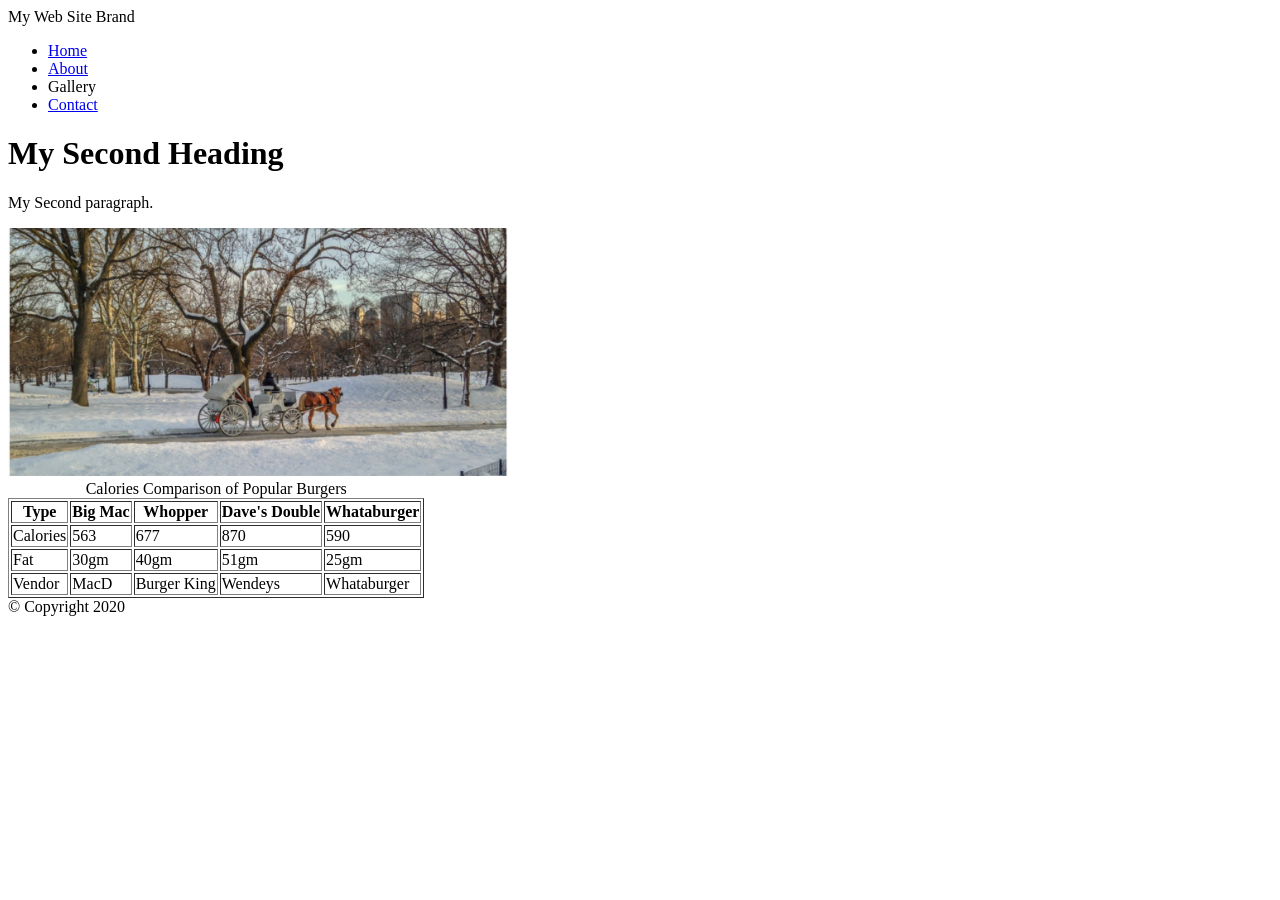
==== page2.html @ 355f63cc "Added 2 HTML pages" ====
<!DOCTYPE html>
<html>
    <head>
        <title>My Second Web Page</title>
    </head>
    <body>
<!-- Container to wrap everything -->
        <div id="container">

<!--brand of website -->
            <header>My Web Site Brand</header>
            <!-- main navigation -->
            <nav>
                <ul>
                    <li><a href="index.html">Home</a></li>
                    <li><a href="page2.html">About</a></li>
                    <li>Gallery</li>
                    <li><a href="page3.html">Contact</a></li>
                </ul>
            </nav> <!-- End Main Navigation-->
                
            <!-- Main Content-->
        <main>
        <h1>My Second Heading</h1>
        <p>My Second paragraph.</p>
        <img src="images/central-park.jpg" alt="Central Park" width="500">
        <table border="1">
            <caption>Calories Comparison of Popular Burgers</caption>
            <thead>
                 <tr>
                     <th>Type</th>
                     <th>Big Mac</th>
                     <th>Whopper</th>
                     <th>Dave's Double</th>
                     <th>Whataburger</th>
                 </tr>
             </thead>
             <tbody>
                    <tr>
                        <td>Calories</td>
                        <td>563</td>
                        <td>677</td>
                        <td>870</td>
                        <td>590</td>
                    </tr>
                    <tr>
                        <td>Fat</td>
                        <td>30gm</td>
                        <td>40gm</td>
                        <td>51gm</td>
                        <td>25gm</td>
                    </tr>

             </tbody>
             <tfoot>
                <tr>
                    <td>Vendor</td>
                    <td>MacD</td>
                    <td>Burger King</td>
                    <td>Wendeys</td>
                    <td>Whataburger</td>
                </tr>
             </tfoot>
        </table>

                
                
        </main> <!-- End Main Content-->

        <!-- Footer Information-->
        <footer>&copy; Copyright 2020</footer>

        </div> <!-- End Container 

    </body>
</html>
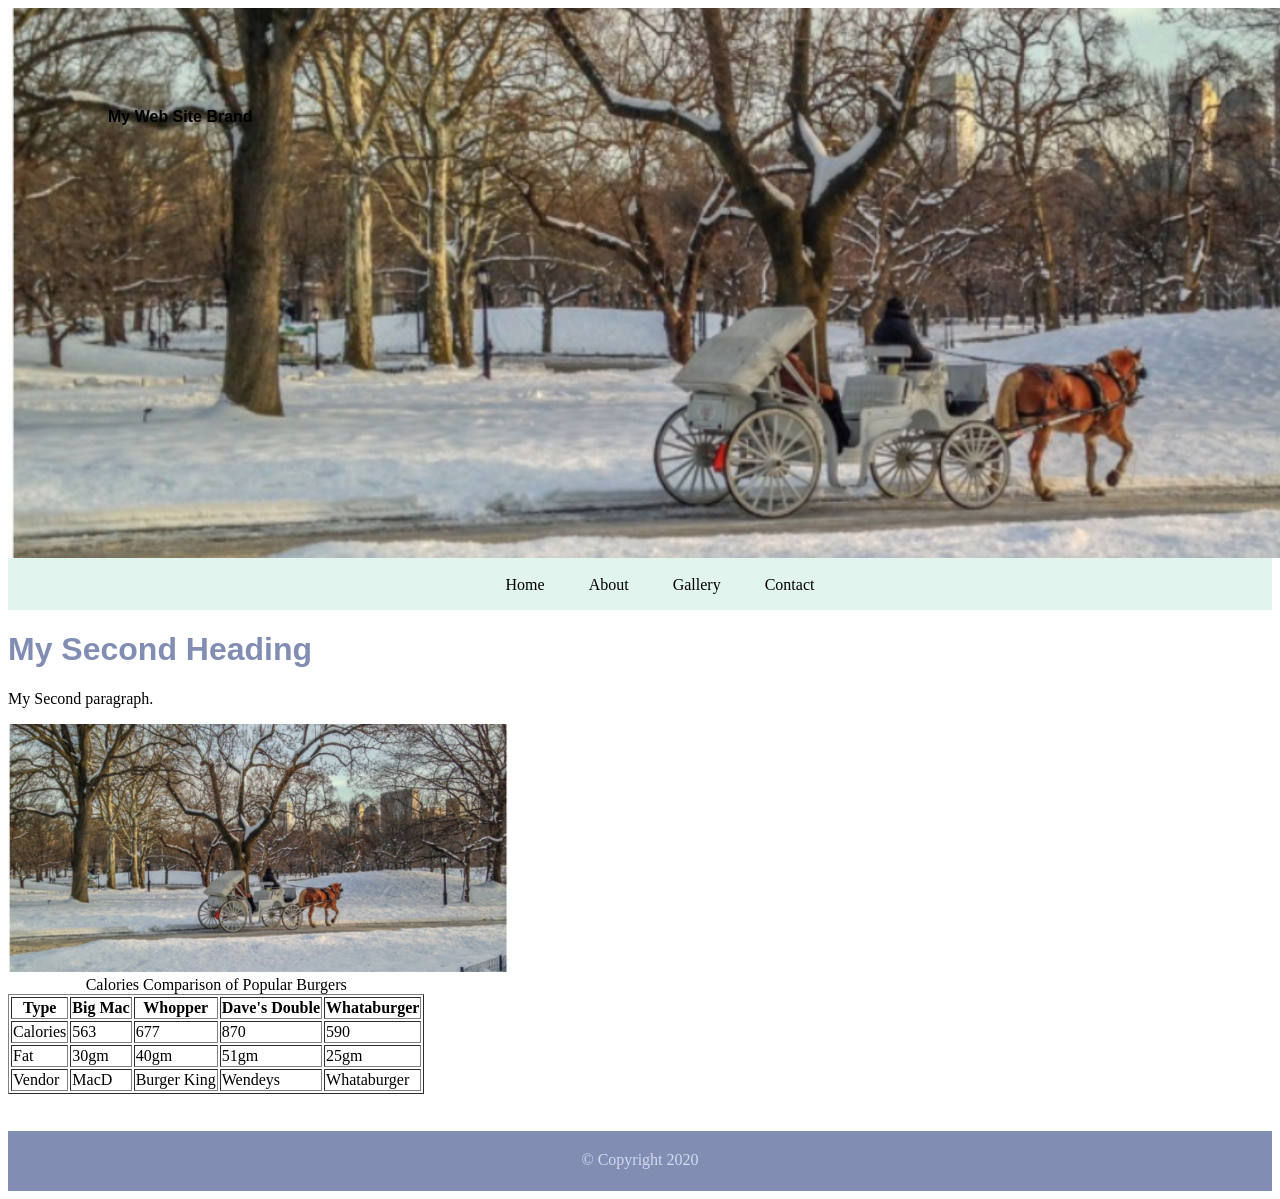
==== commit 1c0431b2: "switched to external css" ====
--- a/page2.html
+++ b/page2.html
@@ -2,6 +2,9 @@
 <html>
     <head>
         <title>My Second Web Page</title>
+
+          <link rel="stylesheet" href="style.css">  
+          
     </head>
     <body>
 <!-- Container to wrap everything -->
--- a/style.css
+++ b/style.css
@@ -0,0 +1,53 @@
+header {
+                background: url('images/central-park.jpg') 0 -200px; /* place image as background */
+                background-size: 1700px; /*
+                /* background-position: 0 -200px; */
+                /* background-repeat: no-repeat; */
+                height: 450px; /* give header some height to display the background image */
+                width: 100%;
+                padding-top: 100px;
+                padding-left: 100px;
+                font-weight: bold;
+                font-family: Arial, Helvetica, sans-serif;
+
+            }
+            li {
+                list-style-type: none;
+                display: inline;
+                padding: 0 20px;
+            }
+            li a {
+                text-decoration: none; /* Remove Underline */
+            }
+            li a:link {
+                color: #000; /* Before click */
+            }
+            li a:visited {
+                color: #813db3; /* After click */
+            }
+            li a:hover {
+                color: #333; /* Mouse Over */
+            }
+            li a:active {
+                color: #753a30; /* Mouse Down */
+            }
+            nav {
+                background-color:rgb(225, 245, 238);
+                height: 50px;
+                text-align: center;
+                padding-top: 2px;
+            }
+            main {
+                height: 500px; /* give some height to get a better sebse of how the page could look like */
+            }
+            main h1 {
+                color:rgb(129, 141, 179);
+                font-family: arial;
+            }
+            footer {
+                height: 40px;
+                background-color:rgb(129, 141, 179);
+                text-align: center;
+                padding-top: 20px;
+                color:rgb(211,218,240);
+            }
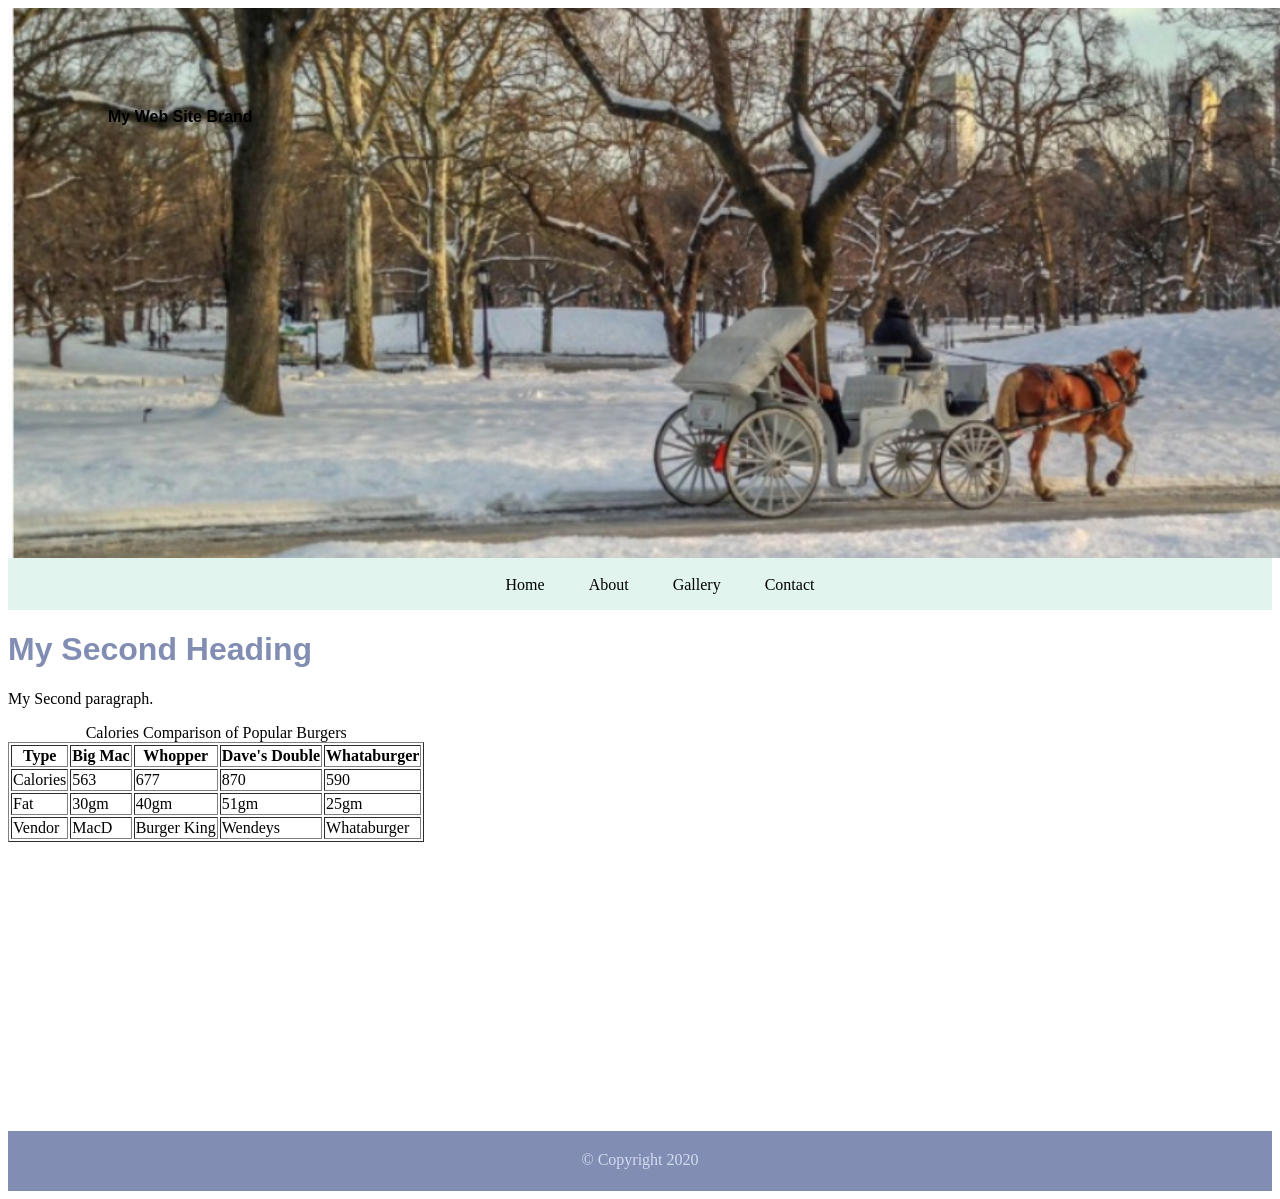
==== commit 99e6fa20: "switched to external css fixed" ====
--- a/page2.html
+++ b/page2.html
@@ -4,7 +4,7 @@
         <title>My Second Web Page</title>
 
           <link rel="stylesheet" href="style.css">  
-          
+
     </head>
     <body>
 <!-- Container to wrap everything -->
@@ -26,7 +26,6 @@
         <main>
         <h1>My Second Heading</h1>
         <p>My Second paragraph.</p>
-        <img src="images/central-park.jpg" alt="Central Park" width="500">
         <table border="1">
             <caption>Calories Comparison of Popular Burgers</caption>
             <thead>
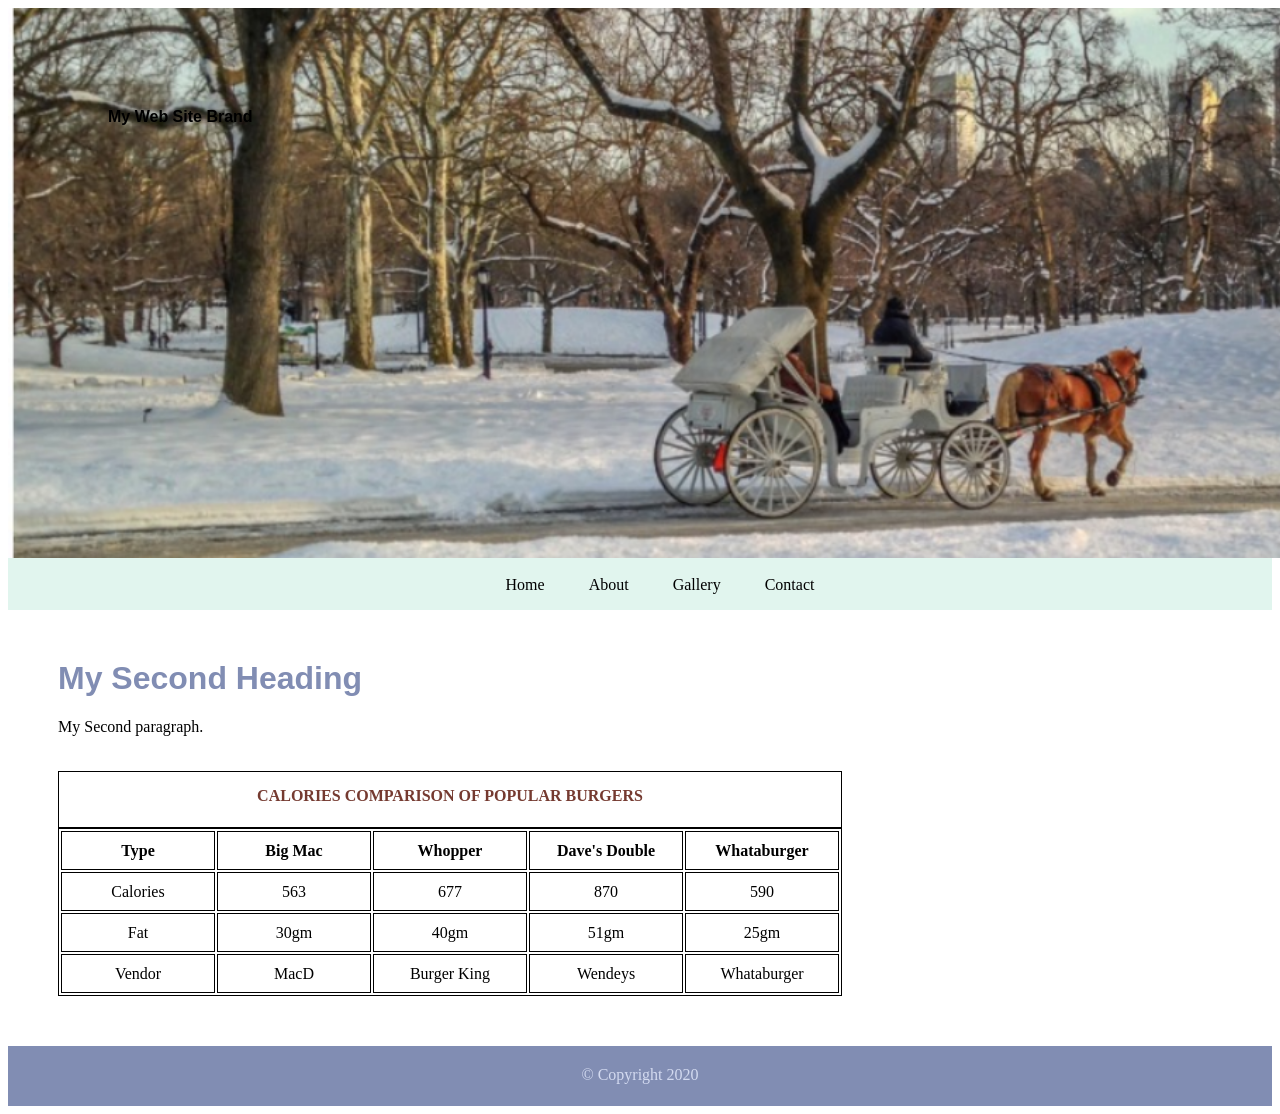
==== commit ae7ef75a: "added table and form css styling" ====
--- a/page2.html
+++ b/page2.html
@@ -26,7 +26,7 @@
         <main>
         <h1>My Second Heading</h1>
         <p>My Second paragraph.</p>
-        <table border="1">
+        <table>
             <caption>Calories Comparison of Popular Burgers</caption>
             <thead>
                  <tr>
--- a/style.css
+++ b/style.css
@@ -38,11 +38,47 @@
                 padding-top: 2px;
             }
             main {
-                height: 500px; /* give some height to get a better sebse of how the page could look like */
+                margin: 50px;
             }
             main h1 {
                 color:rgb(129, 141, 179);
                 font-family: arial;
+            }
+            table {
+                margin-top: 35px;
+            }
+            table, caption, th, td {
+                border: 1px solid #000;
+            }
+            th, td {
+                width: 150px;
+                height: 35px;
+                text-align: center;
+            }
+            caption {
+                text-transform: uppercase;
+                font-weight: 600;
+                height: 40px;
+                padding-top: 15px;
+                color: #753a30;
+            }
+            label {
+                display: block;
+                margin: 15px 0 0 0;
+            }
+            input {
+                width: 300px;
+            }
+            input[type="radio"] {
+                width: auto;
+            }
+            textarea { 
+                width: 300px;
+            }
+            input[type="submit"] {
+                display: block;
+                margin: 20px 0 10px 0;
+                width: 100px;
             }
             footer {
                 height: 40px;
